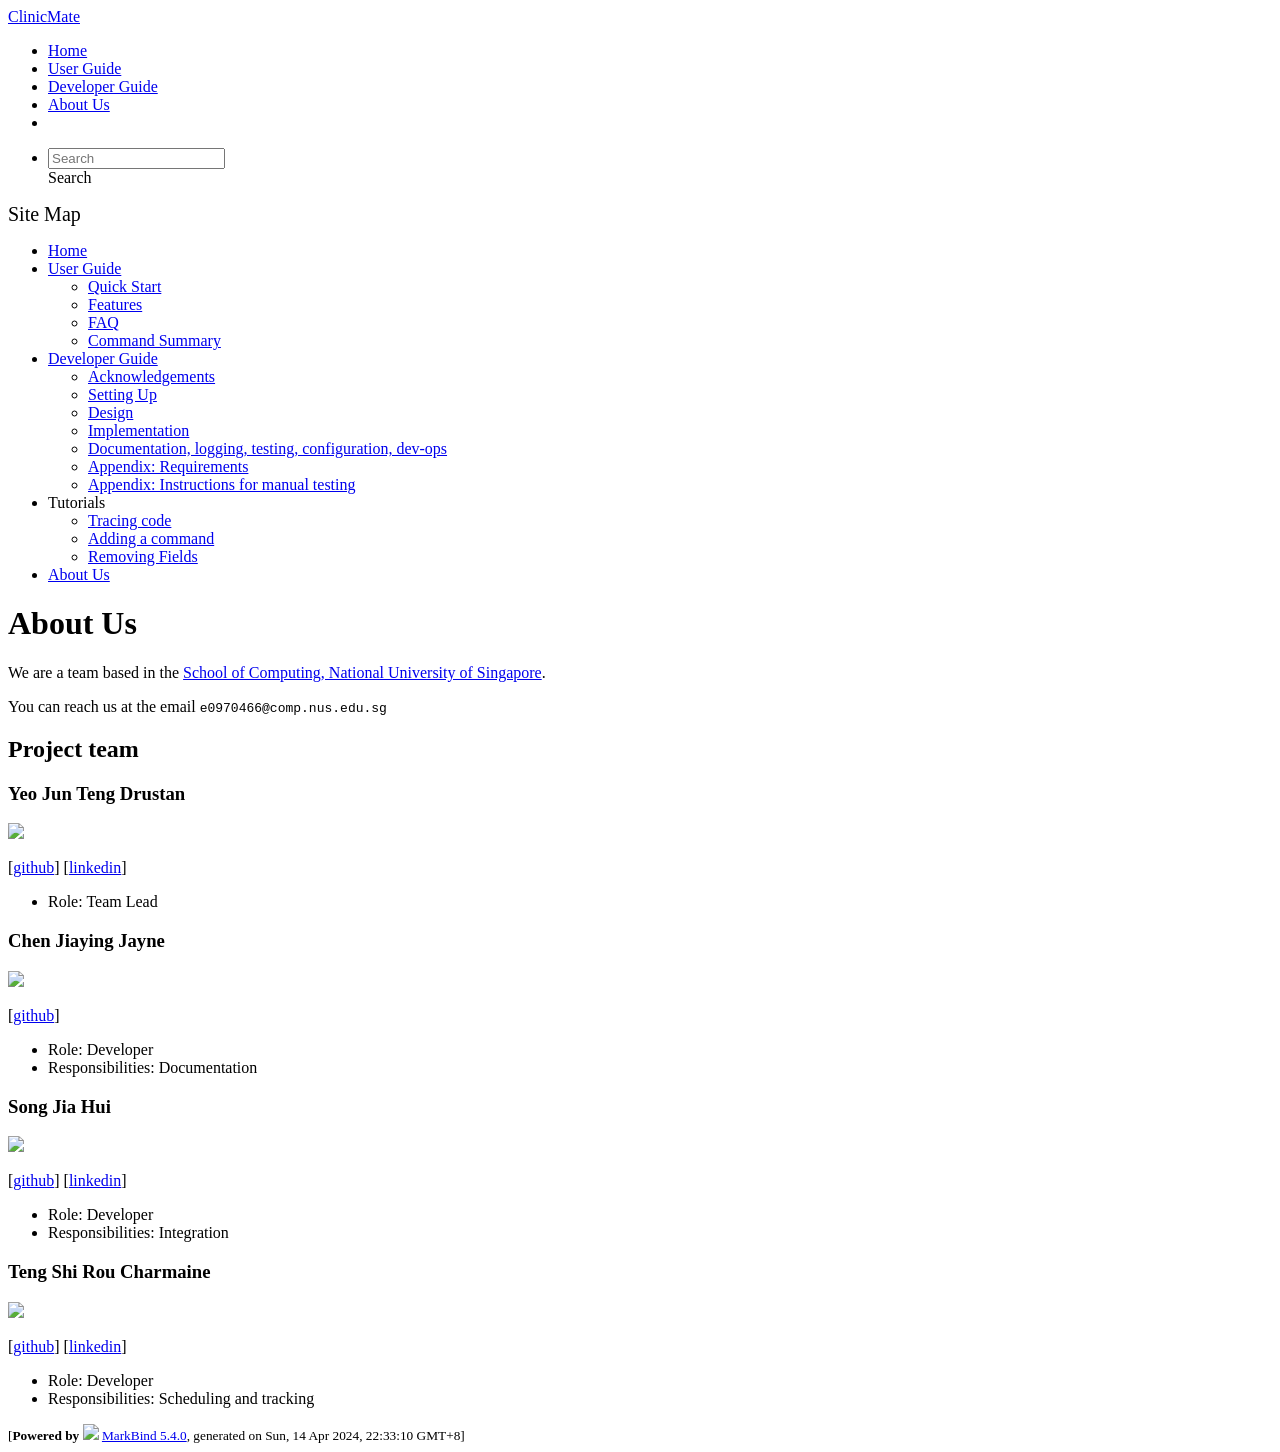
==== AboutUs.html @ 99aa50b8 "deploy: c06b964b673a2a4058200ba59348338037085ecb" ====
<!DOCTYPE html>
<html>
<head>
    <meta charset="utf-8">
    <meta http-equiv="X-UA-Compatible" content="IE=edge">
    <meta name="generator" content="MarkBind 5.4.0">
    <meta name="viewport" content="width=device-width, initial-scale=1"><title>ClinicMate Docs - About Us - ClinicMate</title> <link rel="stylesheet" href="/tp/markbind/css/bootstrap.min.css"> <link rel="stylesheet" href="/tp/markbind/fontawesome/css/all.min.css"> <link rel="stylesheet" href="/tp/markbind/glyphicons/css/bootstrap-glyphicons.min.css"><link rel="stylesheet" href="/tp/markbind/css/codeblock-light.min.css"><link rel="stylesheet" href="/tp/markbind/css/markbind.min.css"><script src="/tp/markbind/js/polyfill.min.js"></script>
    <script src="/tp/markbind/js/vue.min.js"></script>
    <script src="/tp/markbind/js/markbind.min.js"></script>
    <script src="AboutUs.page-vue-render.js"></script><link rel="stylesheet" href="/tp/plugins/markbind-plugin-anchors/markbind-plugin-anchors.css"><link rel="stylesheet" href="/tp/plugins/markbind-plugin-tree/markbind-plugin-tree.css">
    
  <link rel="stylesheet" href="/tp/stylesheets/main.css">
<link rel="icon" href="/tp/images/ClinicMateLogo2.png"></head>
<script>
  const baseUrl = '/tp'
</script>
<body >
<div id="app" data-server-rendered="true"><header sticky=""><div data-v-7c0fd418><nav class="navbar navbar-expand-md d-print-none navbar-dark bg-dark" data-v-7c0fd418><div class="container-fluid" data-v-7c0fd418><div class="navbar-left" data-v-7c0fd418><a href="/tp/index.html" title="Home" class="navbar-brand" data-v-7c0fd418>ClinicMate</a></div> <div class="navbar-default" data-v-7c0fd418><ul class="navbar-nav me-auto mt-2 mt-lg-0" data-v-7c0fd418> <li data-v-7c0fd418><a href="/tp/index.html" class="nav-link" data-v-7c0fd418>Home</a></li> <li data-v-7c0fd418><a href="/tp/UserGuide.html" class="nav-link" data-v-7c0fd418>User Guide</a></li> <li data-v-7c0fd418><a href="/tp/DeveloperGuide.html" class="nav-link" data-v-7c0fd418>Developer Guide</a></li> <li data-v-7c0fd418><a href="/tp/AboutUs.html" class="nav-link" data-v-7c0fd418>About Us</a></li> <li data-v-7c0fd418><a href="https://github.com/se-edu/addressbook-level3" target="_blank" class="nav-link" data-v-7c0fd418><span data-v-7c0fd418><span aria-hidden="true" class="fab fa-github" data-v-7c0fd418></span></span></a></li></ul></div> <ul class="navbar-nav navbar-right" data-v-7c0fd418><li data-v-7c0fd418><form class="navbar-form" data-v-7c0fd418><div class="dropdown" style="position:relative;" data-v-cea1a814><input data-bs-toggle="dropdown" type="text" placeholder="Search" autocomplete="off" value="" class="form-control" data-v-cea1a814> <div class="form-control placeholder-div-hidden" data-v-cea1a814>
      Search
    </div> <ul class="dropdown-menu search-dropdown-menu d-none dropdown-menu-end" data-v-cea1a814></ul></div></form></li></ul></div></nav> <div class="lower-navbar-container" style="display:none;" data-v-7c0fd418><!----> <!----></div></div></header> <div id="flex-body"><nav id="site-nav" data-v-e6005420><div class="site-nav-top" data-v-e6005420><div class="fw-bold mb-2" style="font-size:1.25rem;" data-v-e6005420>Site Map</div></div> <div class="nav-component slim-scroll" data-v-e6005420><div class="site-nav-root"><ul class="site-nav-list site-nav-list-root" data-v-e6005420><li data-v-e6005420><div onclick="handleSiteNavClick(this)" class="site-nav-default-list-item site-nav-list-item-0" data-v-e6005420><a href="/tp/index.html" data-v-e6005420>Home</a></div></li> <li data-v-e6005420><div onclick="handleSiteNavClick(this)" class="site-nav-default-list-item site-nav-list-item-0" data-v-e6005420><a href="/tp/UserGuide.html" data-v-e6005420>User Guide</a> <div class="site-nav-dropdown-btn-container" data-v-e6005420><i onclick="handleSiteNavClick(this.parentNode.parentNode, false); event.stopPropagation();" class="site-nav-dropdown-btn-icon site-nav-rotate-icon" data-v-e6005420><span aria-hidden="true" class="glyphicon glyphicon-menu-down" data-v-e6005420></span></i></div></div><ul class="site-nav-dropdown-container site-nav-dropdown-container-open site-nav-list" data-v-e6005420><li data-v-e6005420><div onclick="handleSiteNavClick(this)" class="site-nav-default-list-item site-nav-list-item-1" data-v-e6005420><a href="/tp/UserGuide.html#quick-start" data-v-e6005420>Quick Start</a></div></li> <li data-v-e6005420><div onclick="handleSiteNavClick(this)" class="site-nav-default-list-item site-nav-list-item-1" data-v-e6005420><a href="/tp/UserGuide.html#features" data-v-e6005420>Features</a></div></li> <li data-v-e6005420><div onclick="handleSiteNavClick(this)" class="site-nav-default-list-item site-nav-list-item-1" data-v-e6005420><a href="/tp/UserGuide.html#faq" data-v-e6005420>FAQ</a></div></li> <li data-v-e6005420><div onclick="handleSiteNavClick(this)" class="site-nav-default-list-item site-nav-list-item-1" data-v-e6005420><a href="/tp/UserGuide.html#faq" data-v-e6005420>Command Summary</a></div></li></ul></li> <li data-v-e6005420><div onclick="handleSiteNavClick(this)" class="site-nav-default-list-item site-nav-list-item-0" data-v-e6005420><a href="/tp/DeveloperGuide.html" data-v-e6005420>Developer Guide</a> <div class="site-nav-dropdown-btn-container" data-v-e6005420><i onclick="handleSiteNavClick(this.parentNode.parentNode, false); event.stopPropagation();" class="site-nav-dropdown-btn-icon site-nav-rotate-icon" data-v-e6005420><span aria-hidden="true" class="glyphicon glyphicon-menu-down" data-v-e6005420></span></i></div></div><ul class="site-nav-dropdown-container site-nav-dropdown-container-open site-nav-list" data-v-e6005420><li data-v-e6005420><div onclick="handleSiteNavClick(this)" class="site-nav-default-list-item site-nav-list-item-1" data-v-e6005420><a href="/tp/DeveloperGuide.html#acknowledgements" data-v-e6005420>Acknowledgements</a></div></li> <li data-v-e6005420><div onclick="handleSiteNavClick(this)" class="site-nav-default-list-item site-nav-list-item-1" data-v-e6005420><a href="/tp/DeveloperGuide.html#setting-up-getting-started" data-v-e6005420>Setting Up</a></div></li> <li data-v-e6005420><div onclick="handleSiteNavClick(this)" class="site-nav-default-list-item site-nav-list-item-1" data-v-e6005420><a href="/tp/DeveloperGuide.html#design" data-v-e6005420>Design</a></div></li> <li data-v-e6005420><div onclick="handleSiteNavClick(this)" class="site-nav-default-list-item site-nav-list-item-1" data-v-e6005420><a href="/tp/DeveloperGuide.html#implementation" data-v-e6005420>Implementation</a></div></li> <li data-v-e6005420><div onclick="handleSiteNavClick(this)" class="site-nav-default-list-item site-nav-list-item-1" data-v-e6005420><a href="/tp/DeveloperGuide.html#documentation-logging-testing-configuration-dev-ops" data-v-e6005420>Documentation, logging, testing, configuration, dev-ops</a></div></li> <li data-v-e6005420><div onclick="handleSiteNavClick(this)" class="site-nav-default-list-item site-nav-list-item-1" data-v-e6005420><a href="/tp/DeveloperGuide.html#appendix-requirements" data-v-e6005420>Appendix: Requirements</a></div></li> <li data-v-e6005420><div onclick="handleSiteNavClick(this)" class="site-nav-default-list-item site-nav-list-item-1" data-v-e6005420><a href="/tp/DeveloperGuide.html#appendix-instructions-for-manual-testing" data-v-e6005420>Appendix: Instructions for manual testing</a></div></li></ul></li> <li data-v-e6005420><div onclick="handleSiteNavClick(this)" class="site-nav-default-list-item site-nav-list-item-0" data-v-e6005420>Tutorials

<div class="site-nav-dropdown-btn-container" data-v-e6005420><i onclick="handleSiteNavClick(this.parentNode.parentNode, false); event.stopPropagation();" class="site-nav-dropdown-btn-icon" data-v-e6005420><span aria-hidden="true" class="glyphicon glyphicon-menu-down" data-v-e6005420></span></i></div></div><ul class="site-nav-dropdown-container site-nav-list" data-v-e6005420><li data-v-e6005420><div onclick="handleSiteNavClick(this)" class="site-nav-default-list-item site-nav-list-item-1" data-v-e6005420><a href="/tp/tutorials/TracingCode.html" data-v-e6005420>Tracing code</a></div></li> <li data-v-e6005420><div onclick="handleSiteNavClick(this)" class="site-nav-default-list-item site-nav-list-item-1" data-v-e6005420><a href="/tp/tutorials/AddRemark.html" data-v-e6005420>Adding a command</a></div></li> <li data-v-e6005420><div onclick="handleSiteNavClick(this)" class="site-nav-default-list-item site-nav-list-item-1" data-v-e6005420><a href="/tp/tutorials/RemovingFields.html" data-v-e6005420>Removing Fields</a></div></li></ul></li> <li data-v-e6005420><div onclick="handleSiteNavClick(this)" class="site-nav-default-list-item site-nav-list-item-0" data-v-e6005420><a href="/tp/AboutUs.html" data-v-e6005420>About Us</a></div></li> <!----></ul></div></div> <!----></nav> <div id="content-wrapper"><h1 id="about-us">About Us<a href="#about-us" onclick="event.stopPropagation()" class="fa fa-anchor"></a></h1> <p>We are a team based in the <a href="http://www.comp.nus.edu.sg">School of Computing, National University of Singapore</a>.</p> <p>You can reach us at the email <code class="hljs inline no-lang">e0970466@comp.nus.edu.sg</code></p> <h2 id="project-team">Project team<a href="#project-team" onclick="event.stopPropagation()" class="fa fa-anchor"></a></h2> <h3 id="yeo-jun-teng-drustan">Yeo Jun Teng Drustan<a href="#yeo-jun-teng-drustan" onclick="event.stopPropagation()" class="fa fa-anchor"></a></h3> <img src="/tp/images/drustanyjt.png" width="200px"> <p>[<a href="https://github.com/drustanyjt">github</a>]
[<a href="https://www.linkedin.com/in/drustan/">linkedin</a>]</p> <ul><li>Role: Team Lead</li></ul> <h3 id="chen-jiaying-jayne">Chen Jiaying Jayne<a href="#chen-jiaying-jayne" onclick="event.stopPropagation()" class="fa fa-anchor"></a></h3> <img src="/tp/images/jayne1010.png" width="200px"> <p>[<a href="http://github.com/Jayne1010">github</a>]</p> <ul><li>Role: Developer</li> <li>Responsibilities: Documentation</li></ul> <h3 id="song-jia-hui">Song Jia Hui<a href="#song-jia-hui" onclick="event.stopPropagation()" class="fa fa-anchor"></a></h3> <img src="/tp/images/jiahui0309.png" width="200px"> <p>[<a href="http://github.com/jiahui0309">github</a>]
[<a href="https://www.linkedin.com/in/song-jia-hui/">linkedin</a>]</p> <ul><li>Role: Developer</li> <li>Responsibilities: Integration</li></ul> <h3 id="teng-shi-rou-charmaine">Teng Shi Rou Charmaine<a href="#teng-shi-rou-charmaine" onclick="event.stopPropagation()" class="fa fa-anchor"></a></h3> <img src="/tp/images/tengcharmaine.png" width="200px"> <p>[<a href="http://github.com/tengcharmaine">github</a>]
[<a href="https://www.linkedin.com/in/charmaine-teng/">linkedin</a>]</p> <ul><li>Role: Developer</li> <li>Responsibilities: Scheduling and tracking</li></ul></div> <nav id="page-nav" data-v-e6005420><div class="nav-component slim-scroll" data-v-e6005420></div> <!----></nav> <div aria-hidden="true" class="scroll-top-button fa-lg d-print-none" style="display:none;bottom:2%;right:2%;position:fixed;"><i class="fas fa-arrow-circle-up"></i></div></div> <footer><div class="text-center"><small>[<span><strong>Powered by</strong></span> <img src="https://markbind.org/favicon.ico" width="30"> <a href="https://markbind.org/">MarkBind 5.4.0</a>, generated on Sun, 14 Apr 2024, 22:33:10 GMT+8]</small></div></footer></div>
</body><script src="/tp/markbind/js/bootstrap-utility.min.js"></script>
<script>
  MarkBind.setupWithSearch()
</script>
</html>
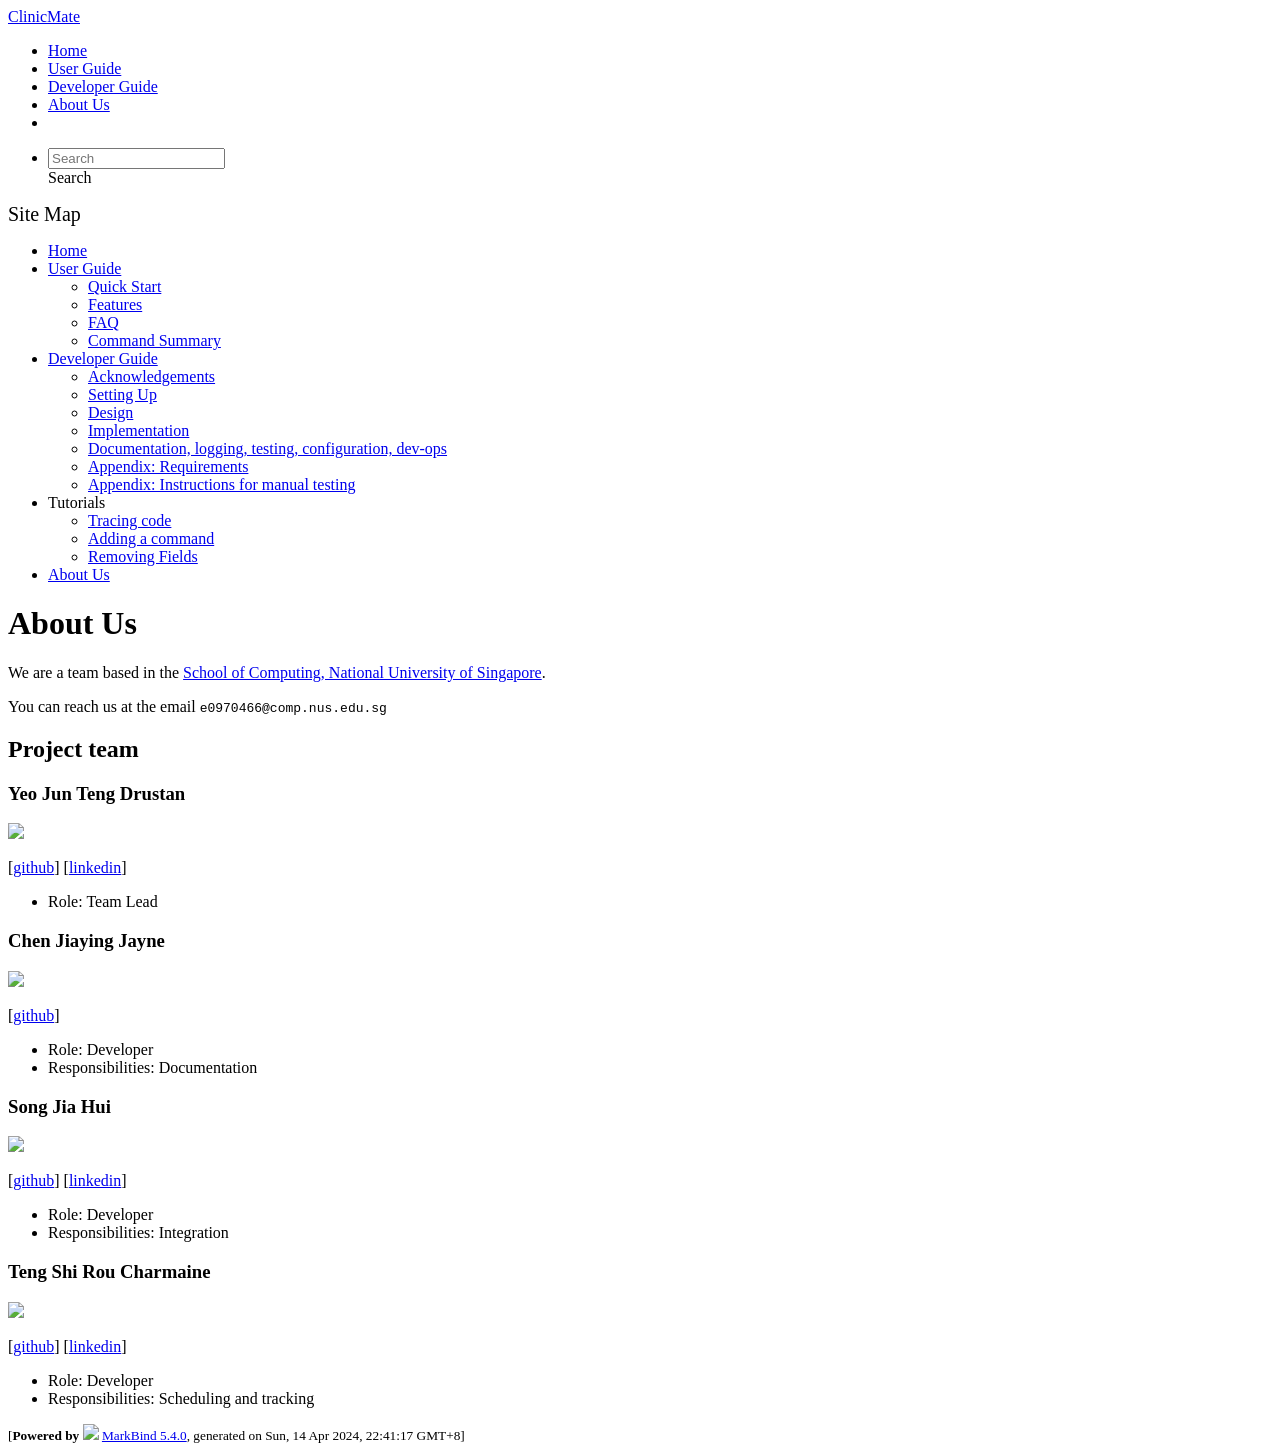
==== commit 1a6b74f8: "deploy: 8637faecca2b75b7edb7b80293f09d7649b8ab0b" ====
--- a/AboutUs.html
+++ b/AboutUs.html
@@ -22,7 +22,7 @@
 <div class="site-nav-dropdown-btn-container" data-v-e6005420><i onclick="handleSiteNavClick(this.parentNode.parentNode, false); event.stopPropagation();" class="site-nav-dropdown-btn-icon" data-v-e6005420><span aria-hidden="true" class="glyphicon glyphicon-menu-down" data-v-e6005420></span></i></div></div><ul class="site-nav-dropdown-container site-nav-list" data-v-e6005420><li data-v-e6005420><div onclick="handleSiteNavClick(this)" class="site-nav-default-list-item site-nav-list-item-1" data-v-e6005420><a href="/tp/tutorials/TracingCode.html" data-v-e6005420>Tracing code</a></div></li> <li data-v-e6005420><div onclick="handleSiteNavClick(this)" class="site-nav-default-list-item site-nav-list-item-1" data-v-e6005420><a href="/tp/tutorials/AddRemark.html" data-v-e6005420>Adding a command</a></div></li> <li data-v-e6005420><div onclick="handleSiteNavClick(this)" class="site-nav-default-list-item site-nav-list-item-1" data-v-e6005420><a href="/tp/tutorials/RemovingFields.html" data-v-e6005420>Removing Fields</a></div></li></ul></li> <li data-v-e6005420><div onclick="handleSiteNavClick(this)" class="site-nav-default-list-item site-nav-list-item-0" data-v-e6005420><a href="/tp/AboutUs.html" data-v-e6005420>About Us</a></div></li> <!----></ul></div></div> <!----></nav> <div id="content-wrapper"><h1 id="about-us">About Us<a href="#about-us" onclick="event.stopPropagation()" class="fa fa-anchor"></a></h1> <p>We are a team based in the <a href="http://www.comp.nus.edu.sg">School of Computing, National University of Singapore</a>.</p> <p>You can reach us at the email <code class="hljs inline no-lang">e0970466@comp.nus.edu.sg</code></p> <h2 id="project-team">Project team<a href="#project-team" onclick="event.stopPropagation()" class="fa fa-anchor"></a></h2> <h3 id="yeo-jun-teng-drustan">Yeo Jun Teng Drustan<a href="#yeo-jun-teng-drustan" onclick="event.stopPropagation()" class="fa fa-anchor"></a></h3> <img src="/tp/images/drustanyjt.png" width="200px"> <p>[<a href="https://github.com/drustanyjt">github</a>]
 [<a href="https://www.linkedin.com/in/drustan/">linkedin</a>]</p> <ul><li>Role: Team Lead</li></ul> <h3 id="chen-jiaying-jayne">Chen Jiaying Jayne<a href="#chen-jiaying-jayne" onclick="event.stopPropagation()" class="fa fa-anchor"></a></h3> <img src="/tp/images/jayne1010.png" width="200px"> <p>[<a href="http://github.com/Jayne1010">github</a>]</p> <ul><li>Role: Developer</li> <li>Responsibilities: Documentation</li></ul> <h3 id="song-jia-hui">Song Jia Hui<a href="#song-jia-hui" onclick="event.stopPropagation()" class="fa fa-anchor"></a></h3> <img src="/tp/images/jiahui0309.png" width="200px"> <p>[<a href="http://github.com/jiahui0309">github</a>]
 [<a href="https://www.linkedin.com/in/song-jia-hui/">linkedin</a>]</p> <ul><li>Role: Developer</li> <li>Responsibilities: Integration</li></ul> <h3 id="teng-shi-rou-charmaine">Teng Shi Rou Charmaine<a href="#teng-shi-rou-charmaine" onclick="event.stopPropagation()" class="fa fa-anchor"></a></h3> <img src="/tp/images/tengcharmaine.png" width="200px"> <p>[<a href="http://github.com/tengcharmaine">github</a>]
-[<a href="https://www.linkedin.com/in/charmaine-teng/">linkedin</a>]</p> <ul><li>Role: Developer</li> <li>Responsibilities: Scheduling and tracking</li></ul></div> <nav id="page-nav" data-v-e6005420><div class="nav-component slim-scroll" data-v-e6005420></div> <!----></nav> <div aria-hidden="true" class="scroll-top-button fa-lg d-print-none" style="display:none;bottom:2%;right:2%;position:fixed;"><i class="fas fa-arrow-circle-up"></i></div></div> <footer><div class="text-center"><small>[<span><strong>Powered by</strong></span> <img src="https://markbind.org/favicon.ico" width="30"> <a href="https://markbind.org/">MarkBind 5.4.0</a>, generated on Sun, 14 Apr 2024, 22:33:10 GMT+8]</small></div></footer></div>
+[<a href="https://www.linkedin.com/in/charmaine-teng/">linkedin</a>]</p> <ul><li>Role: Developer</li> <li>Responsibilities: Scheduling and tracking</li></ul></div> <nav id="page-nav" data-v-e6005420><div class="nav-component slim-scroll" data-v-e6005420></div> <!----></nav> <div aria-hidden="true" class="scroll-top-button fa-lg d-print-none" style="display:none;bottom:2%;right:2%;position:fixed;"><i class="fas fa-arrow-circle-up"></i></div></div> <footer><div class="text-center"><small>[<span><strong>Powered by</strong></span> <img src="https://markbind.org/favicon.ico" width="30"> <a href="https://markbind.org/">MarkBind 5.4.0</a>, generated on Sun, 14 Apr 2024, 22:41:17 GMT+8]</small></div></footer></div>
 </body><script src="/tp/markbind/js/bootstrap-utility.min.js"></script>
 <script>
   MarkBind.setupWithSearch()
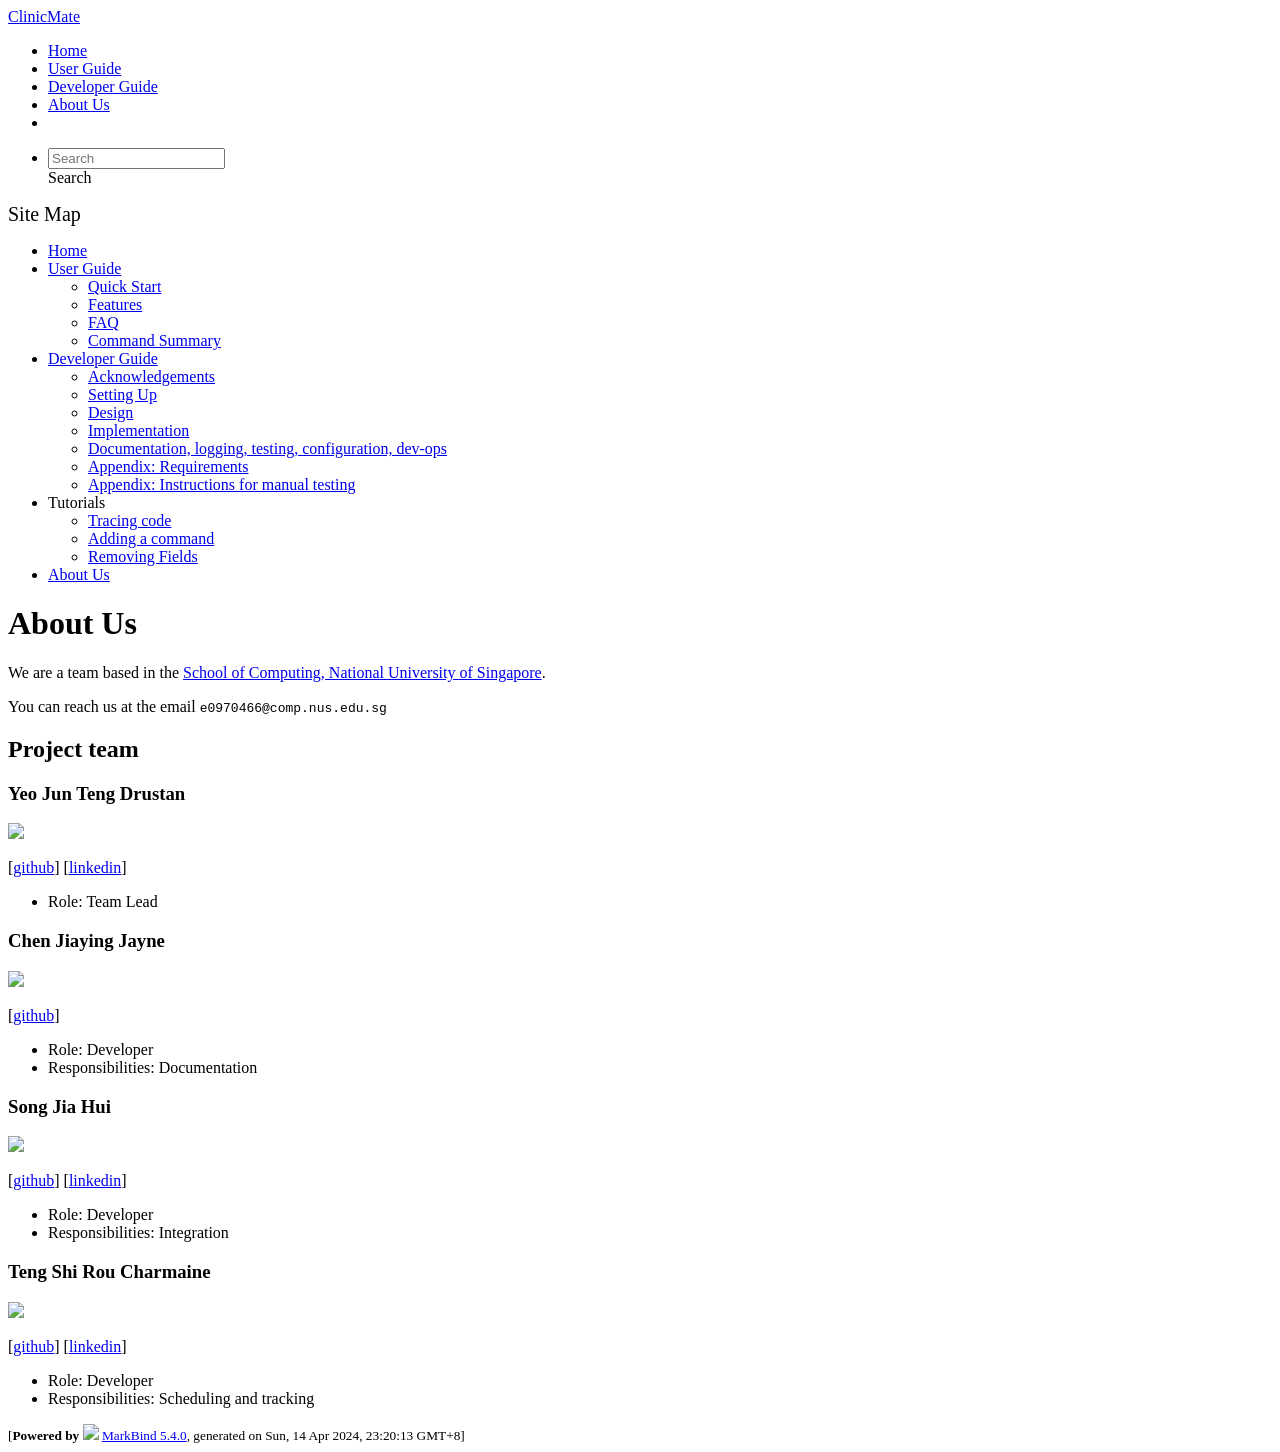
==== commit 6f13c489: "deploy: a16d989a80bcb030147c9ad8c95d48f669efa74d" ====
--- a/AboutUs.html
+++ b/AboutUs.html
@@ -22,7 +22,7 @@
 <div class="site-nav-dropdown-btn-container" data-v-e6005420><i onclick="handleSiteNavClick(this.parentNode.parentNode, false); event.stopPropagation();" class="site-nav-dropdown-btn-icon" data-v-e6005420><span aria-hidden="true" class="glyphicon glyphicon-menu-down" data-v-e6005420></span></i></div></div><ul class="site-nav-dropdown-container site-nav-list" data-v-e6005420><li data-v-e6005420><div onclick="handleSiteNavClick(this)" class="site-nav-default-list-item site-nav-list-item-1" data-v-e6005420><a href="/tp/tutorials/TracingCode.html" data-v-e6005420>Tracing code</a></div></li> <li data-v-e6005420><div onclick="handleSiteNavClick(this)" class="site-nav-default-list-item site-nav-list-item-1" data-v-e6005420><a href="/tp/tutorials/AddRemark.html" data-v-e6005420>Adding a command</a></div></li> <li data-v-e6005420><div onclick="handleSiteNavClick(this)" class="site-nav-default-list-item site-nav-list-item-1" data-v-e6005420><a href="/tp/tutorials/RemovingFields.html" data-v-e6005420>Removing Fields</a></div></li></ul></li> <li data-v-e6005420><div onclick="handleSiteNavClick(this)" class="site-nav-default-list-item site-nav-list-item-0" data-v-e6005420><a href="/tp/AboutUs.html" data-v-e6005420>About Us</a></div></li> <!----></ul></div></div> <!----></nav> <div id="content-wrapper"><h1 id="about-us">About Us<a href="#about-us" onclick="event.stopPropagation()" class="fa fa-anchor"></a></h1> <p>We are a team based in the <a href="http://www.comp.nus.edu.sg">School of Computing, National University of Singapore</a>.</p> <p>You can reach us at the email <code class="hljs inline no-lang">e0970466@comp.nus.edu.sg</code></p> <h2 id="project-team">Project team<a href="#project-team" onclick="event.stopPropagation()" class="fa fa-anchor"></a></h2> <h3 id="yeo-jun-teng-drustan">Yeo Jun Teng Drustan<a href="#yeo-jun-teng-drustan" onclick="event.stopPropagation()" class="fa fa-anchor"></a></h3> <img src="/tp/images/drustanyjt.png" width="200px"> <p>[<a href="https://github.com/drustanyjt">github</a>]
 [<a href="https://www.linkedin.com/in/drustan/">linkedin</a>]</p> <ul><li>Role: Team Lead</li></ul> <h3 id="chen-jiaying-jayne">Chen Jiaying Jayne<a href="#chen-jiaying-jayne" onclick="event.stopPropagation()" class="fa fa-anchor"></a></h3> <img src="/tp/images/jayne1010.png" width="200px"> <p>[<a href="http://github.com/Jayne1010">github</a>]</p> <ul><li>Role: Developer</li> <li>Responsibilities: Documentation</li></ul> <h3 id="song-jia-hui">Song Jia Hui<a href="#song-jia-hui" onclick="event.stopPropagation()" class="fa fa-anchor"></a></h3> <img src="/tp/images/jiahui0309.png" width="200px"> <p>[<a href="http://github.com/jiahui0309">github</a>]
 [<a href="https://www.linkedin.com/in/song-jia-hui/">linkedin</a>]</p> <ul><li>Role: Developer</li> <li>Responsibilities: Integration</li></ul> <h3 id="teng-shi-rou-charmaine">Teng Shi Rou Charmaine<a href="#teng-shi-rou-charmaine" onclick="event.stopPropagation()" class="fa fa-anchor"></a></h3> <img src="/tp/images/tengcharmaine.png" width="200px"> <p>[<a href="http://github.com/tengcharmaine">github</a>]
-[<a href="https://www.linkedin.com/in/charmaine-teng/">linkedin</a>]</p> <ul><li>Role: Developer</li> <li>Responsibilities: Scheduling and tracking</li></ul></div> <nav id="page-nav" data-v-e6005420><div class="nav-component slim-scroll" data-v-e6005420></div> <!----></nav> <div aria-hidden="true" class="scroll-top-button fa-lg d-print-none" style="display:none;bottom:2%;right:2%;position:fixed;"><i class="fas fa-arrow-circle-up"></i></div></div> <footer><div class="text-center"><small>[<span><strong>Powered by</strong></span> <img src="https://markbind.org/favicon.ico" width="30"> <a href="https://markbind.org/">MarkBind 5.4.0</a>, generated on Sun, 14 Apr 2024, 22:41:17 GMT+8]</small></div></footer></div>
+[<a href="https://www.linkedin.com/in/charmaine-teng/">linkedin</a>]</p> <ul><li>Role: Developer</li> <li>Responsibilities: Scheduling and tracking</li></ul></div> <nav id="page-nav" data-v-e6005420><div class="nav-component slim-scroll" data-v-e6005420></div> <!----></nav> <div aria-hidden="true" class="scroll-top-button fa-lg d-print-none" style="display:none;bottom:2%;right:2%;position:fixed;"><i class="fas fa-arrow-circle-up"></i></div></div> <footer><div class="text-center"><small>[<span><strong>Powered by</strong></span> <img src="https://markbind.org/favicon.ico" width="30"> <a href="https://markbind.org/">MarkBind 5.4.0</a>, generated on Sun, 14 Apr 2024, 23:20:13 GMT+8]</small></div></footer></div>
 </body><script src="/tp/markbind/js/bootstrap-utility.min.js"></script>
 <script>
   MarkBind.setupWithSearch()
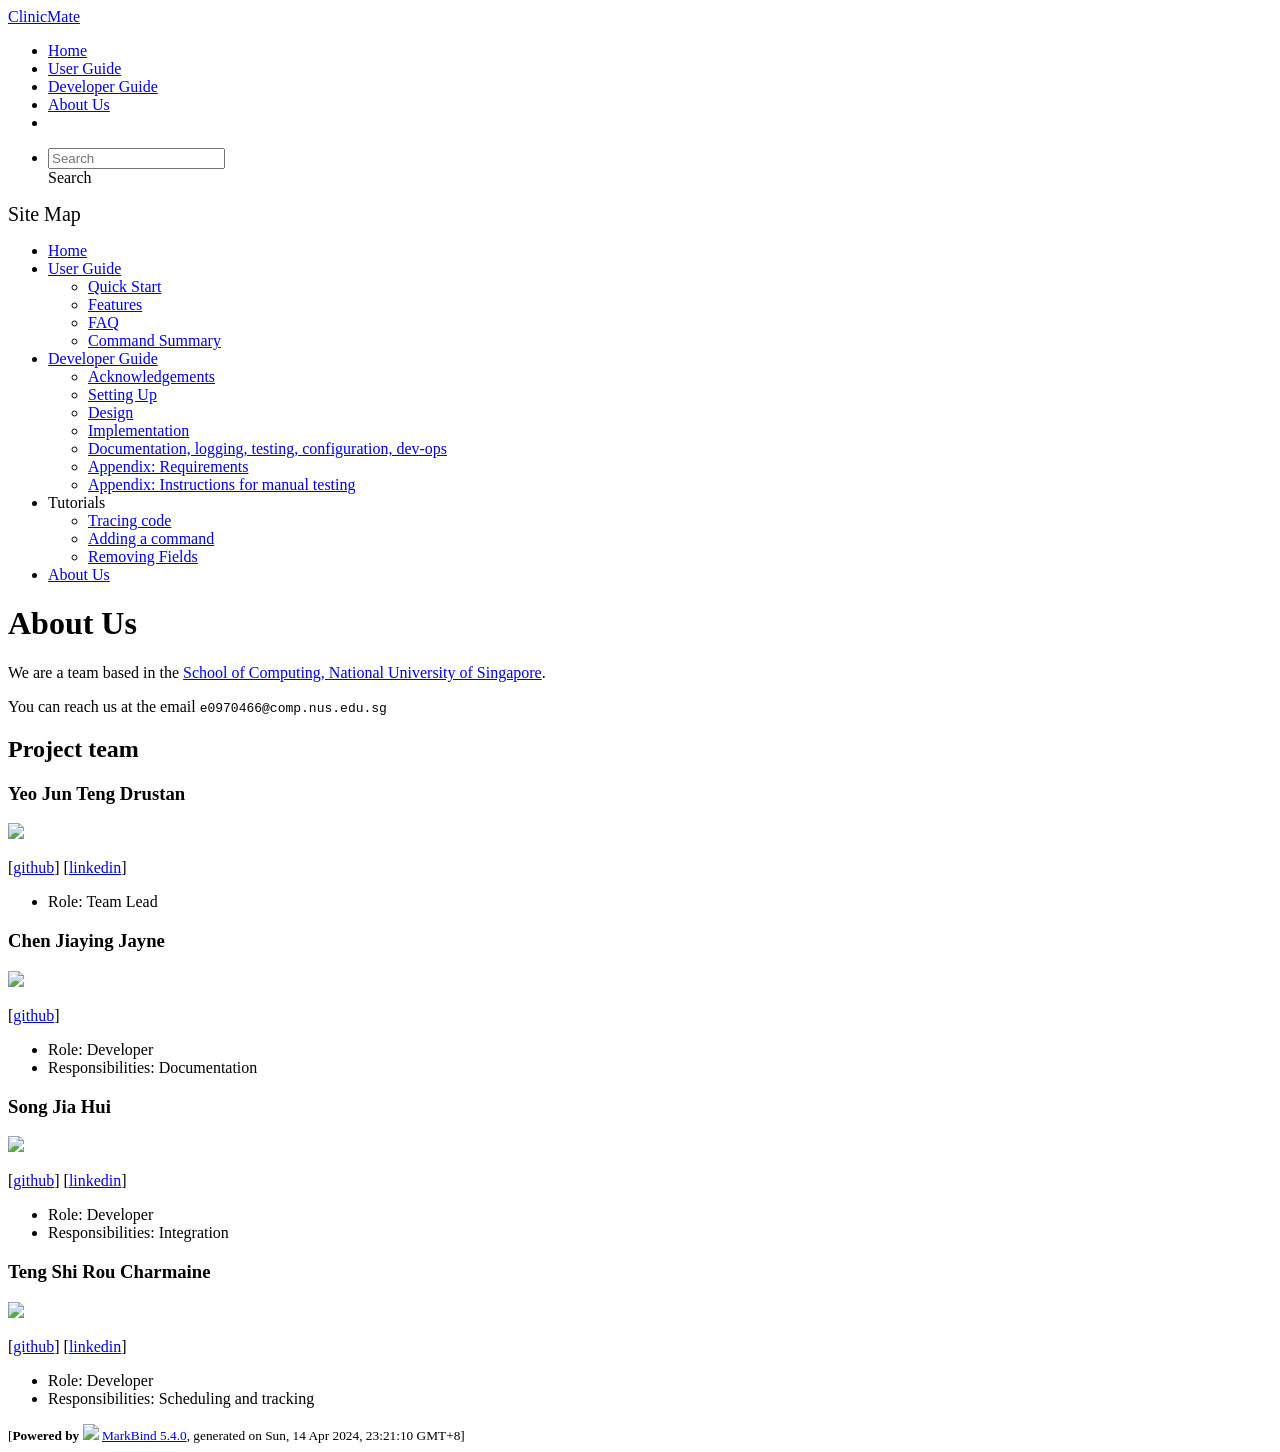
==== commit 8e7115a1: "deploy: 2d9768f9f859131066a77f6411e48fd8d33b55d9" ====
--- a/AboutUs.html
+++ b/AboutUs.html
@@ -22,7 +22,7 @@
 <div class="site-nav-dropdown-btn-container" data-v-e6005420><i onclick="handleSiteNavClick(this.parentNode.parentNode, false); event.stopPropagation();" class="site-nav-dropdown-btn-icon" data-v-e6005420><span aria-hidden="true" class="glyphicon glyphicon-menu-down" data-v-e6005420></span></i></div></div><ul class="site-nav-dropdown-container site-nav-list" data-v-e6005420><li data-v-e6005420><div onclick="handleSiteNavClick(this)" class="site-nav-default-list-item site-nav-list-item-1" data-v-e6005420><a href="/tp/tutorials/TracingCode.html" data-v-e6005420>Tracing code</a></div></li> <li data-v-e6005420><div onclick="handleSiteNavClick(this)" class="site-nav-default-list-item site-nav-list-item-1" data-v-e6005420><a href="/tp/tutorials/AddRemark.html" data-v-e6005420>Adding a command</a></div></li> <li data-v-e6005420><div onclick="handleSiteNavClick(this)" class="site-nav-default-list-item site-nav-list-item-1" data-v-e6005420><a href="/tp/tutorials/RemovingFields.html" data-v-e6005420>Removing Fields</a></div></li></ul></li> <li data-v-e6005420><div onclick="handleSiteNavClick(this)" class="site-nav-default-list-item site-nav-list-item-0" data-v-e6005420><a href="/tp/AboutUs.html" data-v-e6005420>About Us</a></div></li> <!----></ul></div></div> <!----></nav> <div id="content-wrapper"><h1 id="about-us">About Us<a href="#about-us" onclick="event.stopPropagation()" class="fa fa-anchor"></a></h1> <p>We are a team based in the <a href="http://www.comp.nus.edu.sg">School of Computing, National University of Singapore</a>.</p> <p>You can reach us at the email <code class="hljs inline no-lang">e0970466@comp.nus.edu.sg</code></p> <h2 id="project-team">Project team<a href="#project-team" onclick="event.stopPropagation()" class="fa fa-anchor"></a></h2> <h3 id="yeo-jun-teng-drustan">Yeo Jun Teng Drustan<a href="#yeo-jun-teng-drustan" onclick="event.stopPropagation()" class="fa fa-anchor"></a></h3> <img src="/tp/images/drustanyjt.png" width="200px"> <p>[<a href="https://github.com/drustanyjt">github</a>]
 [<a href="https://www.linkedin.com/in/drustan/">linkedin</a>]</p> <ul><li>Role: Team Lead</li></ul> <h3 id="chen-jiaying-jayne">Chen Jiaying Jayne<a href="#chen-jiaying-jayne" onclick="event.stopPropagation()" class="fa fa-anchor"></a></h3> <img src="/tp/images/jayne1010.png" width="200px"> <p>[<a href="http://github.com/Jayne1010">github</a>]</p> <ul><li>Role: Developer</li> <li>Responsibilities: Documentation</li></ul> <h3 id="song-jia-hui">Song Jia Hui<a href="#song-jia-hui" onclick="event.stopPropagation()" class="fa fa-anchor"></a></h3> <img src="/tp/images/jiahui0309.png" width="200px"> <p>[<a href="http://github.com/jiahui0309">github</a>]
 [<a href="https://www.linkedin.com/in/song-jia-hui/">linkedin</a>]</p> <ul><li>Role: Developer</li> <li>Responsibilities: Integration</li></ul> <h3 id="teng-shi-rou-charmaine">Teng Shi Rou Charmaine<a href="#teng-shi-rou-charmaine" onclick="event.stopPropagation()" class="fa fa-anchor"></a></h3> <img src="/tp/images/tengcharmaine.png" width="200px"> <p>[<a href="http://github.com/tengcharmaine">github</a>]
-[<a href="https://www.linkedin.com/in/charmaine-teng/">linkedin</a>]</p> <ul><li>Role: Developer</li> <li>Responsibilities: Scheduling and tracking</li></ul></div> <nav id="page-nav" data-v-e6005420><div class="nav-component slim-scroll" data-v-e6005420></div> <!----></nav> <div aria-hidden="true" class="scroll-top-button fa-lg d-print-none" style="display:none;bottom:2%;right:2%;position:fixed;"><i class="fas fa-arrow-circle-up"></i></div></div> <footer><div class="text-center"><small>[<span><strong>Powered by</strong></span> <img src="https://markbind.org/favicon.ico" width="30"> <a href="https://markbind.org/">MarkBind 5.4.0</a>, generated on Sun, 14 Apr 2024, 23:20:13 GMT+8]</small></div></footer></div>
+[<a href="https://www.linkedin.com/in/charmaine-teng/">linkedin</a>]</p> <ul><li>Role: Developer</li> <li>Responsibilities: Scheduling and tracking</li></ul></div> <nav id="page-nav" data-v-e6005420><div class="nav-component slim-scroll" data-v-e6005420></div> <!----></nav> <div aria-hidden="true" class="scroll-top-button fa-lg d-print-none" style="display:none;bottom:2%;right:2%;position:fixed;"><i class="fas fa-arrow-circle-up"></i></div></div> <footer><div class="text-center"><small>[<span><strong>Powered by</strong></span> <img src="https://markbind.org/favicon.ico" width="30"> <a href="https://markbind.org/">MarkBind 5.4.0</a>, generated on Sun, 14 Apr 2024, 23:21:10 GMT+8]</small></div></footer></div>
 </body><script src="/tp/markbind/js/bootstrap-utility.min.js"></script>
 <script>
   MarkBind.setupWithSearch()
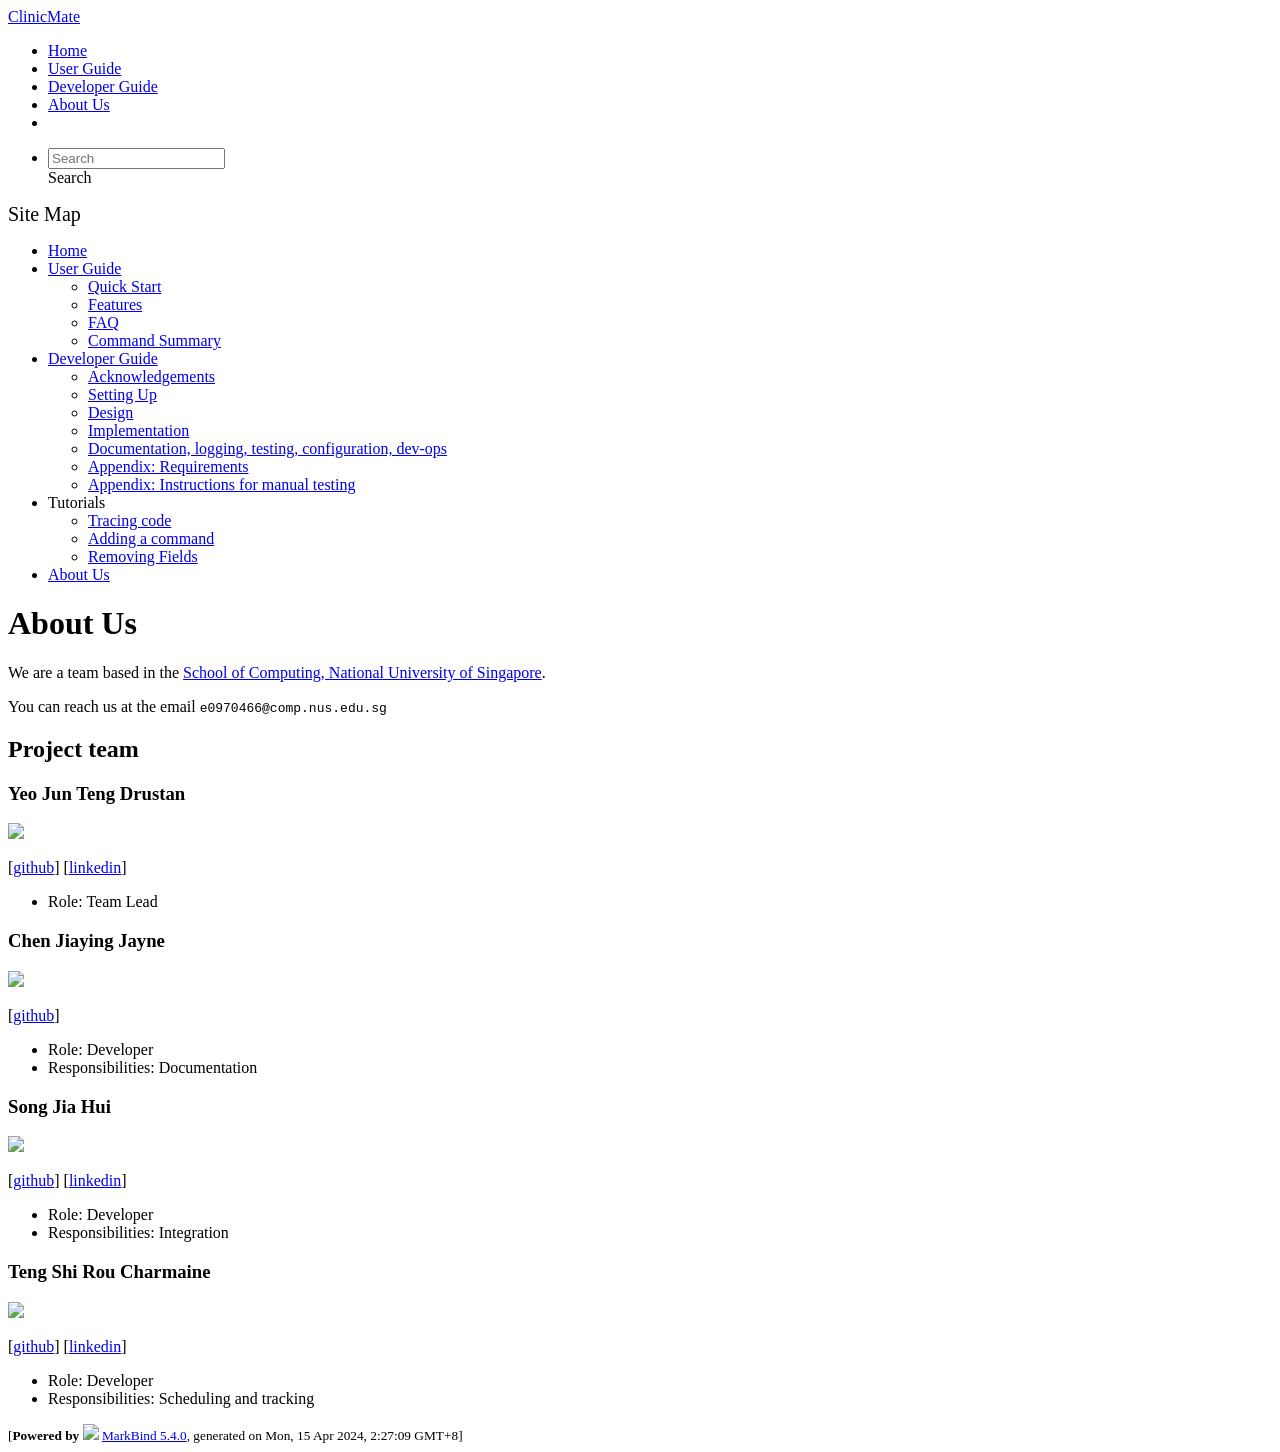
==== commit bd39391d: "deploy: 6c15bc96cd9c511bd19924e3509e98adeeacc478" ====
--- a/AboutUs.html
+++ b/AboutUs.html
@@ -22,7 +22,7 @@
 <div class="site-nav-dropdown-btn-container" data-v-e6005420><i onclick="handleSiteNavClick(this.parentNode.parentNode, false); event.stopPropagation();" class="site-nav-dropdown-btn-icon" data-v-e6005420><span aria-hidden="true" class="glyphicon glyphicon-menu-down" data-v-e6005420></span></i></div></div><ul class="site-nav-dropdown-container site-nav-list" data-v-e6005420><li data-v-e6005420><div onclick="handleSiteNavClick(this)" class="site-nav-default-list-item site-nav-list-item-1" data-v-e6005420><a href="/tp/tutorials/TracingCode.html" data-v-e6005420>Tracing code</a></div></li> <li data-v-e6005420><div onclick="handleSiteNavClick(this)" class="site-nav-default-list-item site-nav-list-item-1" data-v-e6005420><a href="/tp/tutorials/AddRemark.html" data-v-e6005420>Adding a command</a></div></li> <li data-v-e6005420><div onclick="handleSiteNavClick(this)" class="site-nav-default-list-item site-nav-list-item-1" data-v-e6005420><a href="/tp/tutorials/RemovingFields.html" data-v-e6005420>Removing Fields</a></div></li></ul></li> <li data-v-e6005420><div onclick="handleSiteNavClick(this)" class="site-nav-default-list-item site-nav-list-item-0" data-v-e6005420><a href="/tp/AboutUs.html" data-v-e6005420>About Us</a></div></li> <!----></ul></div></div> <!----></nav> <div id="content-wrapper"><h1 id="about-us">About Us<a href="#about-us" onclick="event.stopPropagation()" class="fa fa-anchor"></a></h1> <p>We are a team based in the <a href="http://www.comp.nus.edu.sg">School of Computing, National University of Singapore</a>.</p> <p>You can reach us at the email <code class="hljs inline no-lang">e0970466@comp.nus.edu.sg</code></p> <h2 id="project-team">Project team<a href="#project-team" onclick="event.stopPropagation()" class="fa fa-anchor"></a></h2> <h3 id="yeo-jun-teng-drustan">Yeo Jun Teng Drustan<a href="#yeo-jun-teng-drustan" onclick="event.stopPropagation()" class="fa fa-anchor"></a></h3> <img src="/tp/images/drustanyjt.png" width="200px"> <p>[<a href="https://github.com/drustanyjt">github</a>]
 [<a href="https://www.linkedin.com/in/drustan/">linkedin</a>]</p> <ul><li>Role: Team Lead</li></ul> <h3 id="chen-jiaying-jayne">Chen Jiaying Jayne<a href="#chen-jiaying-jayne" onclick="event.stopPropagation()" class="fa fa-anchor"></a></h3> <img src="/tp/images/jayne1010.png" width="200px"> <p>[<a href="http://github.com/Jayne1010">github</a>]</p> <ul><li>Role: Developer</li> <li>Responsibilities: Documentation</li></ul> <h3 id="song-jia-hui">Song Jia Hui<a href="#song-jia-hui" onclick="event.stopPropagation()" class="fa fa-anchor"></a></h3> <img src="/tp/images/jiahui0309.png" width="200px"> <p>[<a href="http://github.com/jiahui0309">github</a>]
 [<a href="https://www.linkedin.com/in/song-jia-hui/">linkedin</a>]</p> <ul><li>Role: Developer</li> <li>Responsibilities: Integration</li></ul> <h3 id="teng-shi-rou-charmaine">Teng Shi Rou Charmaine<a href="#teng-shi-rou-charmaine" onclick="event.stopPropagation()" class="fa fa-anchor"></a></h3> <img src="/tp/images/tengcharmaine.png" width="200px"> <p>[<a href="http://github.com/tengcharmaine">github</a>]
-[<a href="https://www.linkedin.com/in/charmaine-teng/">linkedin</a>]</p> <ul><li>Role: Developer</li> <li>Responsibilities: Scheduling and tracking</li></ul></div> <nav id="page-nav" data-v-e6005420><div class="nav-component slim-scroll" data-v-e6005420></div> <!----></nav> <div aria-hidden="true" class="scroll-top-button fa-lg d-print-none" style="display:none;bottom:2%;right:2%;position:fixed;"><i class="fas fa-arrow-circle-up"></i></div></div> <footer><div class="text-center"><small>[<span><strong>Powered by</strong></span> <img src="https://markbind.org/favicon.ico" width="30"> <a href="https://markbind.org/">MarkBind 5.4.0</a>, generated on Sun, 14 Apr 2024, 23:21:10 GMT+8]</small></div></footer></div>
+[<a href="https://www.linkedin.com/in/charmaine-teng/">linkedin</a>]</p> <ul><li>Role: Developer</li> <li>Responsibilities: Scheduling and tracking</li></ul></div> <nav id="page-nav" data-v-e6005420><div class="nav-component slim-scroll" data-v-e6005420></div> <!----></nav> <div aria-hidden="true" class="scroll-top-button fa-lg d-print-none" style="display:none;bottom:2%;right:2%;position:fixed;"><i class="fas fa-arrow-circle-up"></i></div></div> <footer><div class="text-center"><small>[<span><strong>Powered by</strong></span> <img src="https://markbind.org/favicon.ico" width="30"> <a href="https://markbind.org/">MarkBind 5.4.0</a>, generated on Mon, 15 Apr 2024, 2:27:09 GMT+8]</small></div></footer></div>
 </body><script src="/tp/markbind/js/bootstrap-utility.min.js"></script>
 <script>
   MarkBind.setupWithSearch()
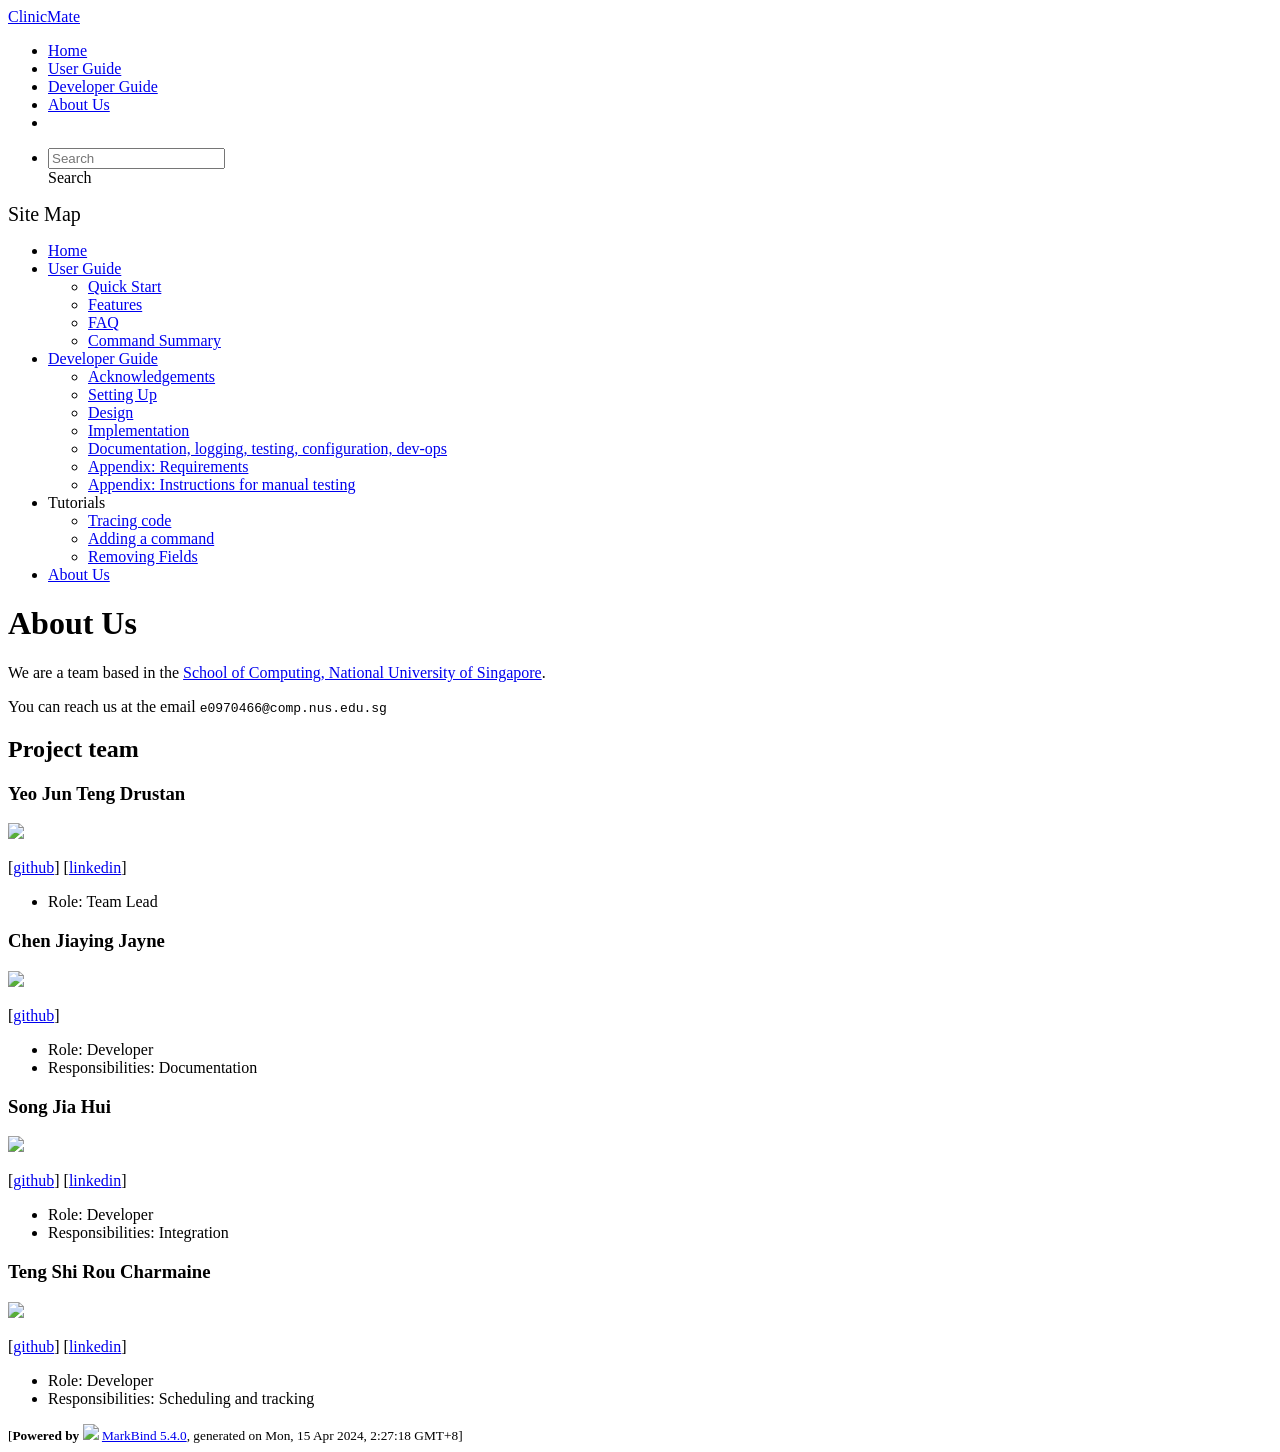
==== commit a272fe50: "deploy: 0bc403fa81e6bb4d8526f1e98a00c91e6bbf06d6" ====
--- a/AboutUs.html
+++ b/AboutUs.html
@@ -22,7 +22,7 @@
 <div class="site-nav-dropdown-btn-container" data-v-e6005420><i onclick="handleSiteNavClick(this.parentNode.parentNode, false); event.stopPropagation();" class="site-nav-dropdown-btn-icon" data-v-e6005420><span aria-hidden="true" class="glyphicon glyphicon-menu-down" data-v-e6005420></span></i></div></div><ul class="site-nav-dropdown-container site-nav-list" data-v-e6005420><li data-v-e6005420><div onclick="handleSiteNavClick(this)" class="site-nav-default-list-item site-nav-list-item-1" data-v-e6005420><a href="/tp/tutorials/TracingCode.html" data-v-e6005420>Tracing code</a></div></li> <li data-v-e6005420><div onclick="handleSiteNavClick(this)" class="site-nav-default-list-item site-nav-list-item-1" data-v-e6005420><a href="/tp/tutorials/AddRemark.html" data-v-e6005420>Adding a command</a></div></li> <li data-v-e6005420><div onclick="handleSiteNavClick(this)" class="site-nav-default-list-item site-nav-list-item-1" data-v-e6005420><a href="/tp/tutorials/RemovingFields.html" data-v-e6005420>Removing Fields</a></div></li></ul></li> <li data-v-e6005420><div onclick="handleSiteNavClick(this)" class="site-nav-default-list-item site-nav-list-item-0" data-v-e6005420><a href="/tp/AboutUs.html" data-v-e6005420>About Us</a></div></li> <!----></ul></div></div> <!----></nav> <div id="content-wrapper"><h1 id="about-us">About Us<a href="#about-us" onclick="event.stopPropagation()" class="fa fa-anchor"></a></h1> <p>We are a team based in the <a href="http://www.comp.nus.edu.sg">School of Computing, National University of Singapore</a>.</p> <p>You can reach us at the email <code class="hljs inline no-lang">e0970466@comp.nus.edu.sg</code></p> <h2 id="project-team">Project team<a href="#project-team" onclick="event.stopPropagation()" class="fa fa-anchor"></a></h2> <h3 id="yeo-jun-teng-drustan">Yeo Jun Teng Drustan<a href="#yeo-jun-teng-drustan" onclick="event.stopPropagation()" class="fa fa-anchor"></a></h3> <img src="/tp/images/drustanyjt.png" width="200px"> <p>[<a href="https://github.com/drustanyjt">github</a>]
 [<a href="https://www.linkedin.com/in/drustan/">linkedin</a>]</p> <ul><li>Role: Team Lead</li></ul> <h3 id="chen-jiaying-jayne">Chen Jiaying Jayne<a href="#chen-jiaying-jayne" onclick="event.stopPropagation()" class="fa fa-anchor"></a></h3> <img src="/tp/images/jayne1010.png" width="200px"> <p>[<a href="http://github.com/Jayne1010">github</a>]</p> <ul><li>Role: Developer</li> <li>Responsibilities: Documentation</li></ul> <h3 id="song-jia-hui">Song Jia Hui<a href="#song-jia-hui" onclick="event.stopPropagation()" class="fa fa-anchor"></a></h3> <img src="/tp/images/jiahui0309.png" width="200px"> <p>[<a href="http://github.com/jiahui0309">github</a>]
 [<a href="https://www.linkedin.com/in/song-jia-hui/">linkedin</a>]</p> <ul><li>Role: Developer</li> <li>Responsibilities: Integration</li></ul> <h3 id="teng-shi-rou-charmaine">Teng Shi Rou Charmaine<a href="#teng-shi-rou-charmaine" onclick="event.stopPropagation()" class="fa fa-anchor"></a></h3> <img src="/tp/images/tengcharmaine.png" width="200px"> <p>[<a href="http://github.com/tengcharmaine">github</a>]
-[<a href="https://www.linkedin.com/in/charmaine-teng/">linkedin</a>]</p> <ul><li>Role: Developer</li> <li>Responsibilities: Scheduling and tracking</li></ul></div> <nav id="page-nav" data-v-e6005420><div class="nav-component slim-scroll" data-v-e6005420></div> <!----></nav> <div aria-hidden="true" class="scroll-top-button fa-lg d-print-none" style="display:none;bottom:2%;right:2%;position:fixed;"><i class="fas fa-arrow-circle-up"></i></div></div> <footer><div class="text-center"><small>[<span><strong>Powered by</strong></span> <img src="https://markbind.org/favicon.ico" width="30"> <a href="https://markbind.org/">MarkBind 5.4.0</a>, generated on Mon, 15 Apr 2024, 2:27:09 GMT+8]</small></div></footer></div>
+[<a href="https://www.linkedin.com/in/charmaine-teng/">linkedin</a>]</p> <ul><li>Role: Developer</li> <li>Responsibilities: Scheduling and tracking</li></ul></div> <nav id="page-nav" data-v-e6005420><div class="nav-component slim-scroll" data-v-e6005420></div> <!----></nav> <div aria-hidden="true" class="scroll-top-button fa-lg d-print-none" style="display:none;bottom:2%;right:2%;position:fixed;"><i class="fas fa-arrow-circle-up"></i></div></div> <footer><div class="text-center"><small>[<span><strong>Powered by</strong></span> <img src="https://markbind.org/favicon.ico" width="30"> <a href="https://markbind.org/">MarkBind 5.4.0</a>, generated on Mon, 15 Apr 2024, 2:27:18 GMT+8]</small></div></footer></div>
 </body><script src="/tp/markbind/js/bootstrap-utility.min.js"></script>
 <script>
   MarkBind.setupWithSearch()
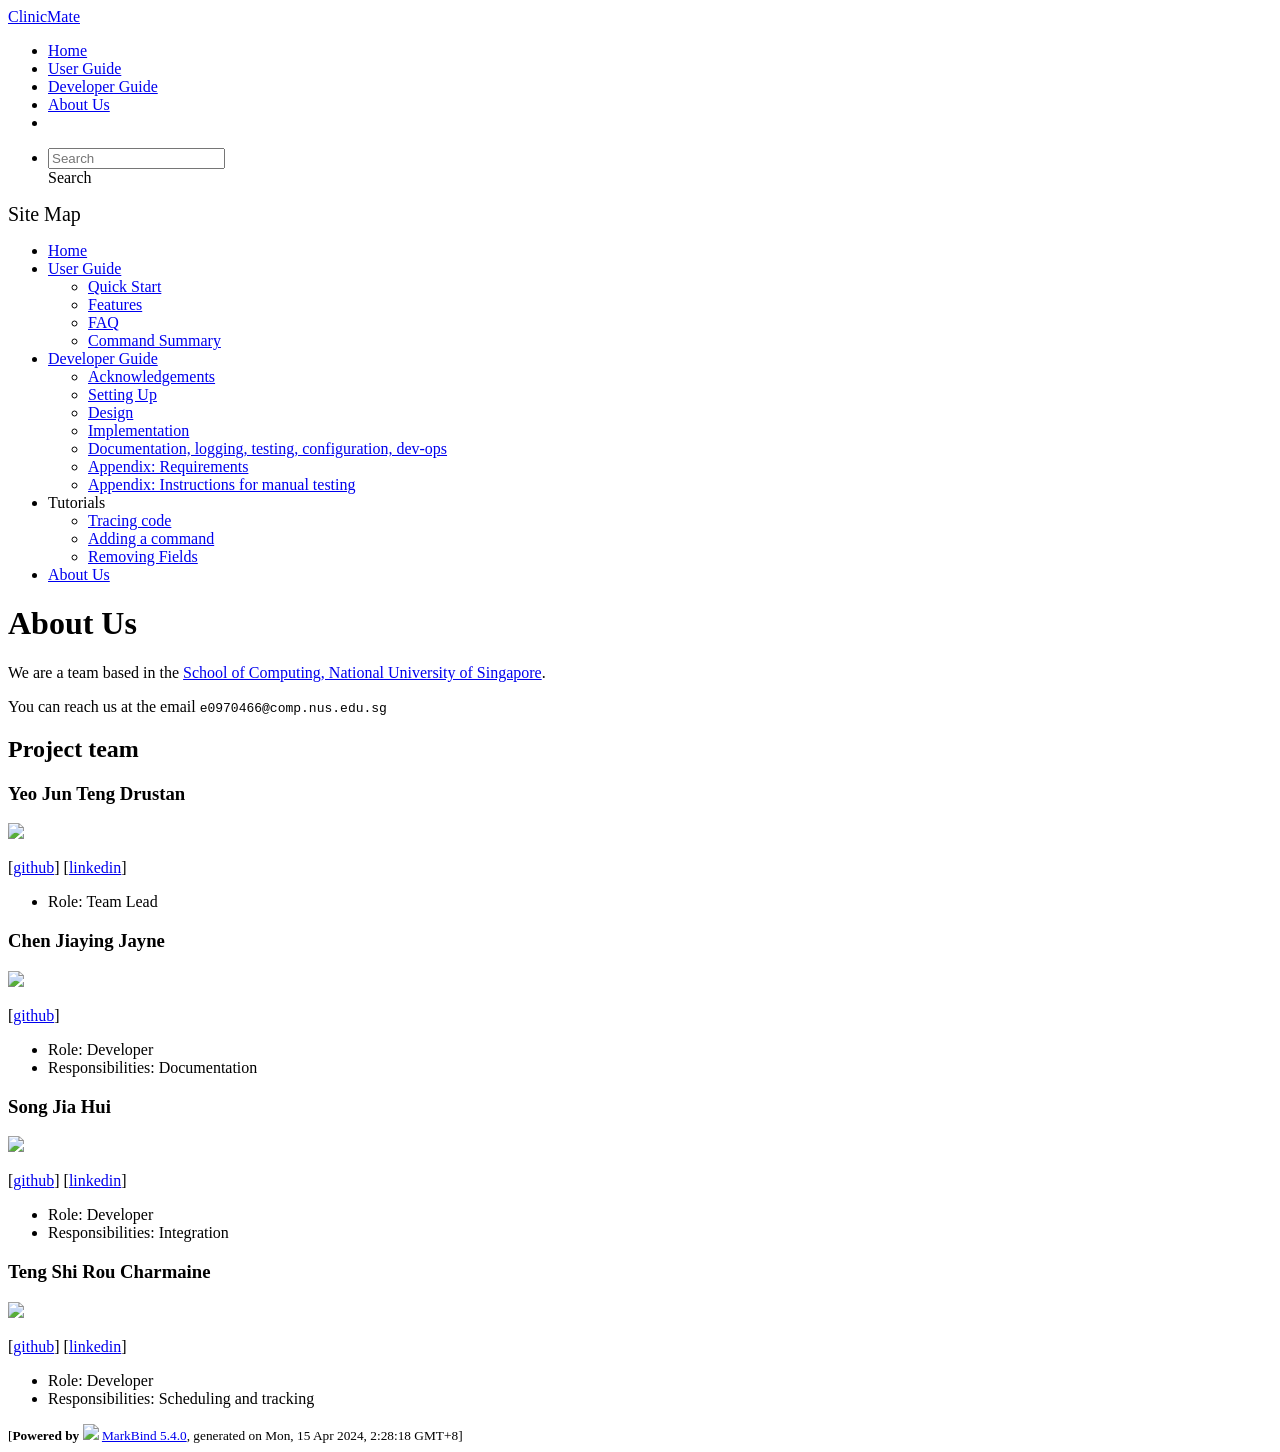
==== commit c9fef42f: "deploy: 45523e6a5b8342484e0768510eeb51eadadd812b" ====
--- a/AboutUs.html
+++ b/AboutUs.html
@@ -22,7 +22,7 @@
 <div class="site-nav-dropdown-btn-container" data-v-e6005420><i onclick="handleSiteNavClick(this.parentNode.parentNode, false); event.stopPropagation();" class="site-nav-dropdown-btn-icon" data-v-e6005420><span aria-hidden="true" class="glyphicon glyphicon-menu-down" data-v-e6005420></span></i></div></div><ul class="site-nav-dropdown-container site-nav-list" data-v-e6005420><li data-v-e6005420><div onclick="handleSiteNavClick(this)" class="site-nav-default-list-item site-nav-list-item-1" data-v-e6005420><a href="/tp/tutorials/TracingCode.html" data-v-e6005420>Tracing code</a></div></li> <li data-v-e6005420><div onclick="handleSiteNavClick(this)" class="site-nav-default-list-item site-nav-list-item-1" data-v-e6005420><a href="/tp/tutorials/AddRemark.html" data-v-e6005420>Adding a command</a></div></li> <li data-v-e6005420><div onclick="handleSiteNavClick(this)" class="site-nav-default-list-item site-nav-list-item-1" data-v-e6005420><a href="/tp/tutorials/RemovingFields.html" data-v-e6005420>Removing Fields</a></div></li></ul></li> <li data-v-e6005420><div onclick="handleSiteNavClick(this)" class="site-nav-default-list-item site-nav-list-item-0" data-v-e6005420><a href="/tp/AboutUs.html" data-v-e6005420>About Us</a></div></li> <!----></ul></div></div> <!----></nav> <div id="content-wrapper"><h1 id="about-us">About Us<a href="#about-us" onclick="event.stopPropagation()" class="fa fa-anchor"></a></h1> <p>We are a team based in the <a href="http://www.comp.nus.edu.sg">School of Computing, National University of Singapore</a>.</p> <p>You can reach us at the email <code class="hljs inline no-lang">e0970466@comp.nus.edu.sg</code></p> <h2 id="project-team">Project team<a href="#project-team" onclick="event.stopPropagation()" class="fa fa-anchor"></a></h2> <h3 id="yeo-jun-teng-drustan">Yeo Jun Teng Drustan<a href="#yeo-jun-teng-drustan" onclick="event.stopPropagation()" class="fa fa-anchor"></a></h3> <img src="/tp/images/drustanyjt.png" width="200px"> <p>[<a href="https://github.com/drustanyjt">github</a>]
 [<a href="https://www.linkedin.com/in/drustan/">linkedin</a>]</p> <ul><li>Role: Team Lead</li></ul> <h3 id="chen-jiaying-jayne">Chen Jiaying Jayne<a href="#chen-jiaying-jayne" onclick="event.stopPropagation()" class="fa fa-anchor"></a></h3> <img src="/tp/images/jayne1010.png" width="200px"> <p>[<a href="http://github.com/Jayne1010">github</a>]</p> <ul><li>Role: Developer</li> <li>Responsibilities: Documentation</li></ul> <h3 id="song-jia-hui">Song Jia Hui<a href="#song-jia-hui" onclick="event.stopPropagation()" class="fa fa-anchor"></a></h3> <img src="/tp/images/jiahui0309.png" width="200px"> <p>[<a href="http://github.com/jiahui0309">github</a>]
 [<a href="https://www.linkedin.com/in/song-jia-hui/">linkedin</a>]</p> <ul><li>Role: Developer</li> <li>Responsibilities: Integration</li></ul> <h3 id="teng-shi-rou-charmaine">Teng Shi Rou Charmaine<a href="#teng-shi-rou-charmaine" onclick="event.stopPropagation()" class="fa fa-anchor"></a></h3> <img src="/tp/images/tengcharmaine.png" width="200px"> <p>[<a href="http://github.com/tengcharmaine">github</a>]
-[<a href="https://www.linkedin.com/in/charmaine-teng/">linkedin</a>]</p> <ul><li>Role: Developer</li> <li>Responsibilities: Scheduling and tracking</li></ul></div> <nav id="page-nav" data-v-e6005420><div class="nav-component slim-scroll" data-v-e6005420></div> <!----></nav> <div aria-hidden="true" class="scroll-top-button fa-lg d-print-none" style="display:none;bottom:2%;right:2%;position:fixed;"><i class="fas fa-arrow-circle-up"></i></div></div> <footer><div class="text-center"><small>[<span><strong>Powered by</strong></span> <img src="https://markbind.org/favicon.ico" width="30"> <a href="https://markbind.org/">MarkBind 5.4.0</a>, generated on Mon, 15 Apr 2024, 2:27:18 GMT+8]</small></div></footer></div>
+[<a href="https://www.linkedin.com/in/charmaine-teng/">linkedin</a>]</p> <ul><li>Role: Developer</li> <li>Responsibilities: Scheduling and tracking</li></ul></div> <nav id="page-nav" data-v-e6005420><div class="nav-component slim-scroll" data-v-e6005420></div> <!----></nav> <div aria-hidden="true" class="scroll-top-button fa-lg d-print-none" style="display:none;bottom:2%;right:2%;position:fixed;"><i class="fas fa-arrow-circle-up"></i></div></div> <footer><div class="text-center"><small>[<span><strong>Powered by</strong></span> <img src="https://markbind.org/favicon.ico" width="30"> <a href="https://markbind.org/">MarkBind 5.4.0</a>, generated on Mon, 15 Apr 2024, 2:28:18 GMT+8]</small></div></footer></div>
 </body><script src="/tp/markbind/js/bootstrap-utility.min.js"></script>
 <script>
   MarkBind.setupWithSearch()
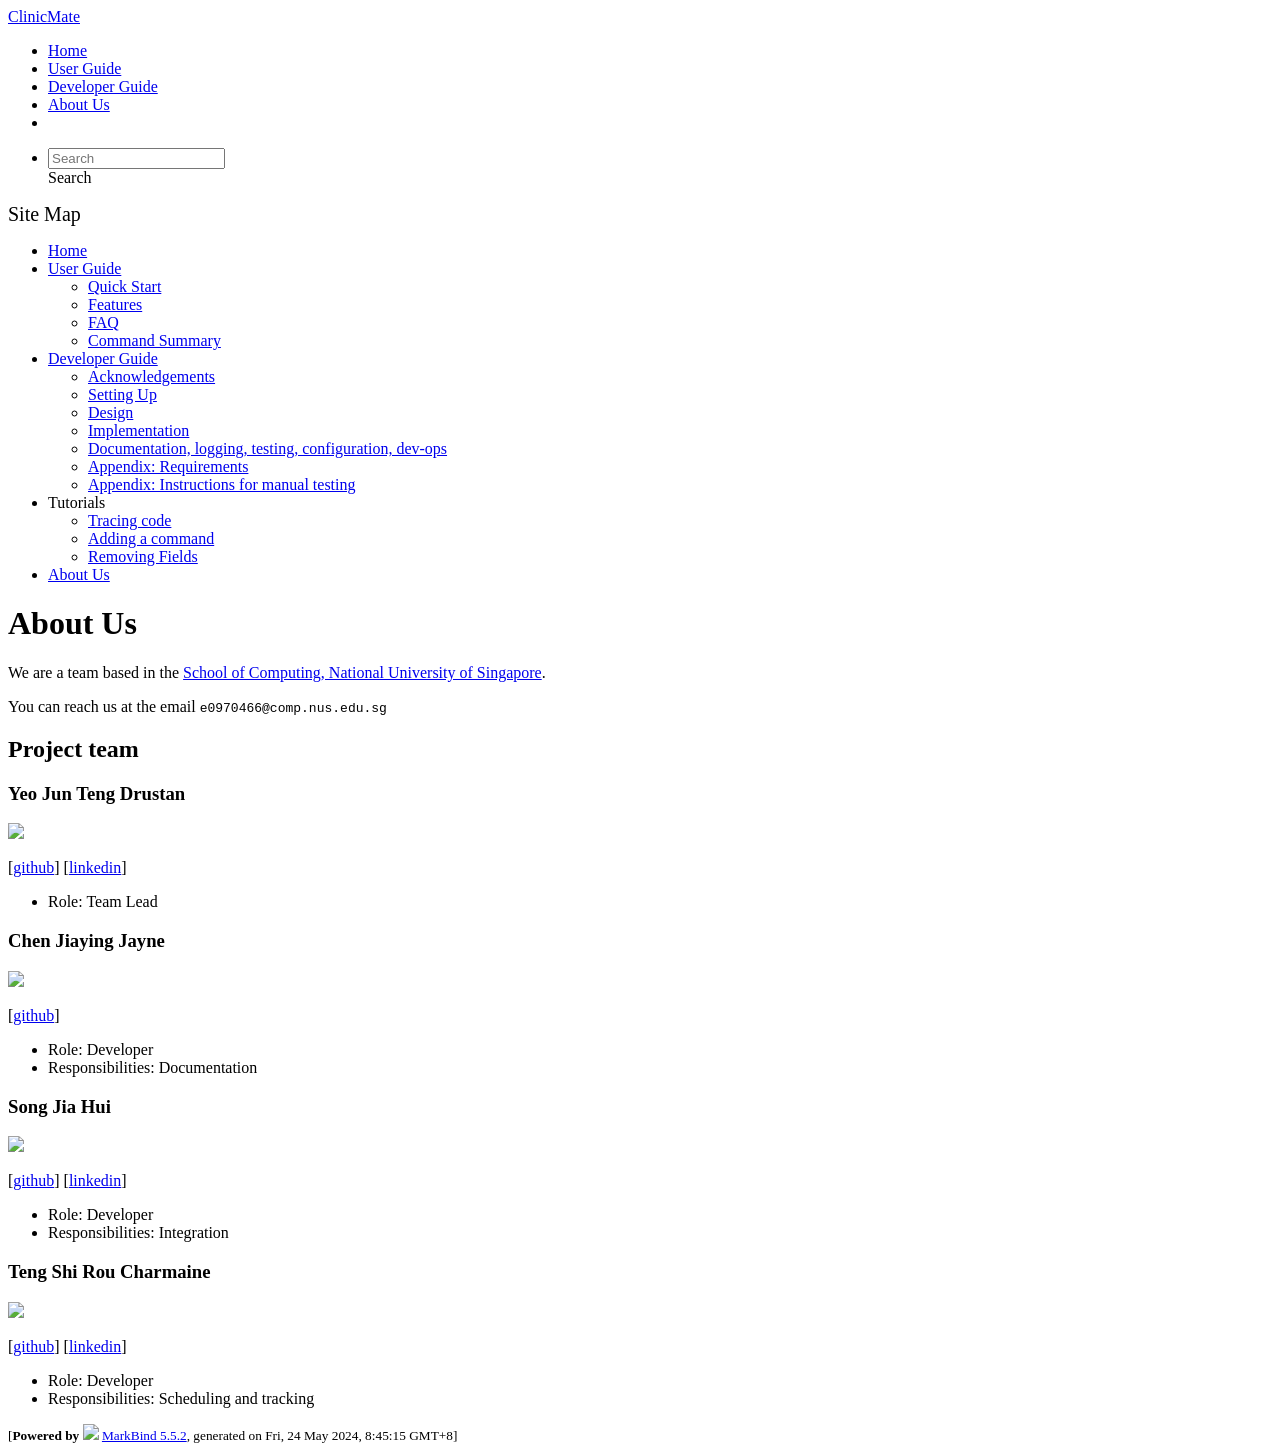
==== commit d83e1e89: "deploy: 39a91f77cdc8bee5729ff3b87d28ee60aebcab6a" ====
--- a/AboutUs.html
+++ b/AboutUs.html
@@ -3,11 +3,8 @@
 <head>
     <meta charset="utf-8">
     <meta http-equiv="X-UA-Compatible" content="IE=edge">
-    <meta name="generator" content="MarkBind 5.4.0">
-    <meta name="viewport" content="width=device-width, initial-scale=1"><title>ClinicMate Docs - About Us - ClinicMate</title> <link rel="stylesheet" href="/tp/markbind/css/bootstrap.min.css"> <link rel="stylesheet" href="/tp/markbind/fontawesome/css/all.min.css"> <link rel="stylesheet" href="/tp/markbind/glyphicons/css/bootstrap-glyphicons.min.css"><link rel="stylesheet" href="/tp/markbind/css/codeblock-light.min.css"><link rel="stylesheet" href="/tp/markbind/css/markbind.min.css"><script src="/tp/markbind/js/polyfill.min.js"></script>
-    <script src="/tp/markbind/js/vue.min.js"></script>
-    <script src="/tp/markbind/js/markbind.min.js"></script>
-    <script src="AboutUs.page-vue-render.js"></script><link rel="stylesheet" href="/tp/plugins/markbind-plugin-anchors/markbind-plugin-anchors.css"><link rel="stylesheet" href="/tp/plugins/markbind-plugin-tree/markbind-plugin-tree.css">
+    <meta name="generator" content="MarkBind 5.5.2">
+    <meta name="viewport" content="width=device-width, initial-scale=1"><title>ClinicMate Docs - About Us - ClinicMate</title> <link rel="stylesheet" href="/tp/markbind/css/bootstrap.min.css"> <link rel="stylesheet" href="/tp/markbind/fontawesome/css/all.min.css"> <link rel="stylesheet" href="/tp/markbind/glyphicons/css/bootstrap-glyphicons.min.css"><link rel="stylesheet" href="/tp/markbind/css/codeblock-light.min.css"><link rel="stylesheet" href="/tp/markbind/css/markbind.min.css"><link rel="stylesheet" href="/tp/plugins/markbind-plugin-anchors/markbind-plugin-anchors.css"><link rel="stylesheet" href="/tp/plugins/markbind-plugin-tree/markbind-plugin-tree.css">
     
   <link rel="stylesheet" href="/tp/stylesheets/main.css">
 <link rel="icon" href="/tp/images/ClinicMateLogo2.png"></head>
@@ -22,8 +19,12 @@
 <div class="site-nav-dropdown-btn-container" data-v-e6005420><i onclick="handleSiteNavClick(this.parentNode.parentNode, false); event.stopPropagation();" class="site-nav-dropdown-btn-icon" data-v-e6005420><span aria-hidden="true" class="glyphicon glyphicon-menu-down" data-v-e6005420></span></i></div></div><ul class="site-nav-dropdown-container site-nav-list" data-v-e6005420><li data-v-e6005420><div onclick="handleSiteNavClick(this)" class="site-nav-default-list-item site-nav-list-item-1" data-v-e6005420><a href="/tp/tutorials/TracingCode.html" data-v-e6005420>Tracing code</a></div></li> <li data-v-e6005420><div onclick="handleSiteNavClick(this)" class="site-nav-default-list-item site-nav-list-item-1" data-v-e6005420><a href="/tp/tutorials/AddRemark.html" data-v-e6005420>Adding a command</a></div></li> <li data-v-e6005420><div onclick="handleSiteNavClick(this)" class="site-nav-default-list-item site-nav-list-item-1" data-v-e6005420><a href="/tp/tutorials/RemovingFields.html" data-v-e6005420>Removing Fields</a></div></li></ul></li> <li data-v-e6005420><div onclick="handleSiteNavClick(this)" class="site-nav-default-list-item site-nav-list-item-0" data-v-e6005420><a href="/tp/AboutUs.html" data-v-e6005420>About Us</a></div></li> <!----></ul></div></div> <!----></nav> <div id="content-wrapper"><h1 id="about-us">About Us<a href="#about-us" onclick="event.stopPropagation()" class="fa fa-anchor"></a></h1> <p>We are a team based in the <a href="http://www.comp.nus.edu.sg">School of Computing, National University of Singapore</a>.</p> <p>You can reach us at the email <code class="hljs inline no-lang">e0970466@comp.nus.edu.sg</code></p> <h2 id="project-team">Project team<a href="#project-team" onclick="event.stopPropagation()" class="fa fa-anchor"></a></h2> <h3 id="yeo-jun-teng-drustan">Yeo Jun Teng Drustan<a href="#yeo-jun-teng-drustan" onclick="event.stopPropagation()" class="fa fa-anchor"></a></h3> <img src="/tp/images/drustanyjt.png" width="200px"> <p>[<a href="https://github.com/drustanyjt">github</a>]
 [<a href="https://www.linkedin.com/in/drustan/">linkedin</a>]</p> <ul><li>Role: Team Lead</li></ul> <h3 id="chen-jiaying-jayne">Chen Jiaying Jayne<a href="#chen-jiaying-jayne" onclick="event.stopPropagation()" class="fa fa-anchor"></a></h3> <img src="/tp/images/jayne1010.png" width="200px"> <p>[<a href="http://github.com/Jayne1010">github</a>]</p> <ul><li>Role: Developer</li> <li>Responsibilities: Documentation</li></ul> <h3 id="song-jia-hui">Song Jia Hui<a href="#song-jia-hui" onclick="event.stopPropagation()" class="fa fa-anchor"></a></h3> <img src="/tp/images/jiahui0309.png" width="200px"> <p>[<a href="http://github.com/jiahui0309">github</a>]
 [<a href="https://www.linkedin.com/in/song-jia-hui/">linkedin</a>]</p> <ul><li>Role: Developer</li> <li>Responsibilities: Integration</li></ul> <h3 id="teng-shi-rou-charmaine">Teng Shi Rou Charmaine<a href="#teng-shi-rou-charmaine" onclick="event.stopPropagation()" class="fa fa-anchor"></a></h3> <img src="/tp/images/tengcharmaine.png" width="200px"> <p>[<a href="http://github.com/tengcharmaine">github</a>]
-[<a href="https://www.linkedin.com/in/charmaine-teng/">linkedin</a>]</p> <ul><li>Role: Developer</li> <li>Responsibilities: Scheduling and tracking</li></ul></div> <nav id="page-nav" data-v-e6005420><div class="nav-component slim-scroll" data-v-e6005420></div> <!----></nav> <div aria-hidden="true" class="scroll-top-button fa-lg d-print-none" style="display:none;bottom:2%;right:2%;position:fixed;"><i class="fas fa-arrow-circle-up"></i></div></div> <footer><div class="text-center"><small>[<span><strong>Powered by</strong></span> <img src="https://markbind.org/favicon.ico" width="30"> <a href="https://markbind.org/">MarkBind 5.4.0</a>, generated on Mon, 15 Apr 2024, 2:28:18 GMT+8]</small></div></footer></div>
+[<a href="https://www.linkedin.com/in/charmaine-teng/">linkedin</a>]</p> <ul><li>Role: Developer</li> <li>Responsibilities: Scheduling and tracking</li></ul></div> <nav id="page-nav" data-v-e6005420><div class="nav-component slim-scroll" data-v-e6005420></div> <!----></nav> <div aria-hidden="true" class="scroll-top-button fa-lg d-print-none" style="display:none;bottom:2%;right:2%;position:fixed;"><i class="fas fa-arrow-circle-up"></i></div></div> <footer><div class="text-center"><small>[<span><strong>Powered by</strong></span> <img src="https://markbind.org/favicon.ico" width="30"> <a href="https://markbind.org/">MarkBind 5.5.2</a>, generated on Fri, 24 May 2024, 8:45:15 GMT+8]</small></div></footer></div>
 </body><script src="/tp/markbind/js/bootstrap-utility.min.js"></script>
+<script src="/tp/markbind/js/polyfill.min.js"></script>
+<script src="/tp/markbind/js/vue.min.js"></script>
+<script src="/tp/markbind/js/markbind.min.js"></script>
+<script src="AboutUs.page-vue-render.js"></script>
 <script>
   MarkBind.setupWithSearch()
 </script>
